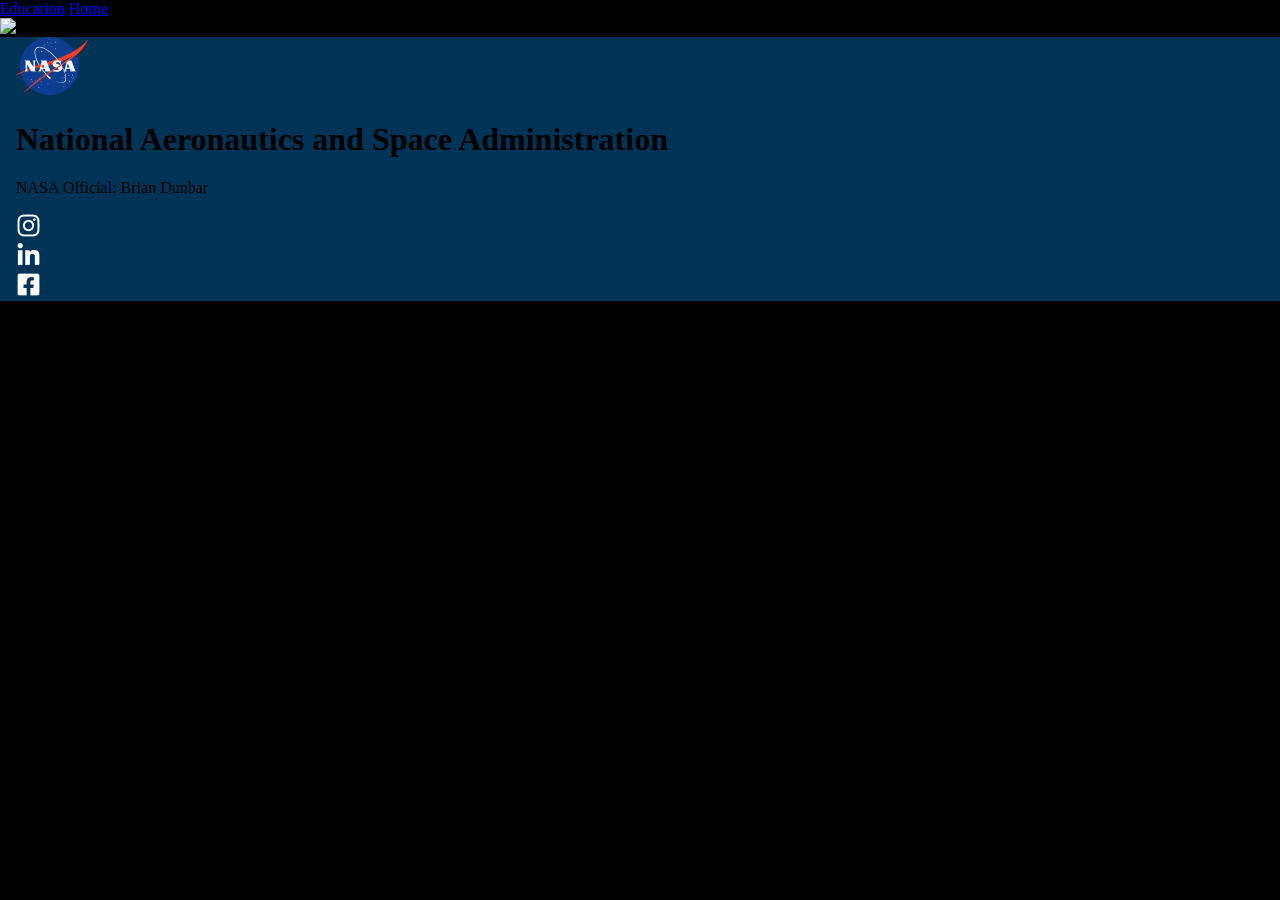
==== deploy/education.html @ 2ef94f93 "." ====
<!DOCTYPE html>
<html lang="en">
<head>
    <meta charset="UTF-8">
    <meta name="viewport" content="width=device-width, initial-scale=1.0">
    <meta http-equiv="X-UA-Compatible" content="ie=edge">
    <link rel="stylesheet" href="css/styles.css">
    <title>HomePage</title>
</head>

<body>
    <body >
        <a href="education.html">Education</a>
        <a href="index.html">Home</a>
    </body>
    <header class="header">
            <aside>
            </section>
                <section>
                    <img src="img/header/header.svg" alt="nasa logo">
                </section>
            </aside>
        </header>
    <footer class="global-css-grid">
                <div>
                <img src="img/footer/oh.png" alt="its so blurry oh my god">
                <h1>
                    National Aeronautics and Space Administration
                </h1>
                <p>
                    NASA Official: Brian Dunbar
                </p>
            
                <ul>
                    <li><img src="img/footer/instagram.png" alt="insta"> </li>
                    <li><img src="img/footer/linkdin.png" alt="boring"> </li>
                    <li><img src="img/footer/facebook.png" alt="facebook"> </li>
                </ul>
            </div>
            </footer>
</body>
    
</html>
---- deploy/css/styles.css ----
/* =============
    Mixins
============= */
/* ---------------- Font Sizing ---------------- */
html {
  font-size: 100%;
}

/* ---------------- Media Queries ---------------- */
/* =============
    Variables
============= */
/*! normalize.css v8.0.1 | MIT License | github.com/necolas/normalize.css */
/* Document
   ========================================================================== */
/**
 * 1. Correct the line height in all browsers.
 * 2. Prevent adjustments of font size after orientation changes in iOS.
 */
html {
  line-height: 1.15;
  /* 1 */
  -webkit-text-size-adjust: 100%;
  /* 2 */
}

/* Sections
   ========================================================================== */
/**
 * Remove the margin in all browsers.
 */
body {
  margin: 0;
}

/**
 * Render the `main` element consistently in IE.
 */
main {
  display: block;
}

/**
 * Correct the font size and margin on `h1` elements within `section` and
 * `article` contexts in Chrome, Firefox, and Safari.
 */
h1 {
  font-size: 2em;
  margin: 0.67em 0;
}

/* Grouping content
   ========================================================================== */
/**
 * 1. Add the correct box sizing in Firefox.
 * 2. Show the overflow in Edge and IE.
 */
hr {
  box-sizing: content-box;
  /* 1 */
  height: 0;
  /* 1 */
  overflow: visible;
  /* 2 */
}

/**
 * 1. Correct the inheritance and scaling of font size in all browsers.
 * 2. Correct the odd `em` font sizing in all browsers.
 */
pre {
  font-family: monospace, monospace;
  /* 1 */
  font-size: 1em;
  /* 2 */
}

/* Text-level semantics
   ========================================================================== */
/**
 * Remove the gray background on active links in IE 10.
 */
a {
  background-color: transparent;
}

/**
 * 1. Remove the bottom border in Chrome 57-
 * 2. Add the correct text decoration in Chrome, Edge, IE, Opera, and Safari.
 */
abbr[title] {
  border-bottom: none;
  /* 1 */
  text-decoration: underline;
  /* 2 */
  text-decoration: underline dotted;
  /* 2 */
}

/**
 * Add the correct font weight in Chrome, Edge, and Safari.
 */
b,
strong {
  font-weight: bolder;
}

/**
 * 1. Correct the inheritance and scaling of font size in all browsers.
 * 2. Correct the odd `em` font sizing in all browsers.
 */
code,
kbd,
samp {
  font-family: monospace, monospace;
  /* 1 */
  font-size: 1em;
  /* 2 */
}

/**
 * Add the correct font size in all browsers.
 */
small {
  font-size: 80%;
}

/**
 * Prevent `sub` and `sup` elements from affecting the line height in
 * all browsers.
 */
sub,
sup {
  font-size: 75%;
  line-height: 0;
  position: relative;
  vertical-align: baseline;
}

sub {
  bottom: -0.25em;
}

sup {
  top: -0.5em;
}

/* Embedded content
   ========================================================================== */
/**
 * Remove the border on images inside links in IE 10.
 */
img {
  border-style: none;
}

/* Forms
   ========================================================================== */
/**
 * 1. Change the font styles in all browsers.
 * 2. Remove the margin in Firefox and Safari.
 */
button,
input,
optgroup,
select,
textarea {
  font-family: inherit;
  /* 1 */
  font-size: 100%;
  /* 1 */
  line-height: 1.15;
  /* 1 */
  margin: 0;
  /* 2 */
}

/**
 * Show the overflow in IE.
 * 1. Show the overflow in Edge.
 */
button,
input {
  /* 1 */
  overflow: visible;
}

/**
 * Remove the inheritance of text transform in Edge, Firefox, and IE.
 * 1. Remove the inheritance of text transform in Firefox.
 */
button,
select {
  /* 1 */
  text-transform: none;
}

/**
 * Correct the inability to style clickable types in iOS and Safari.
 */
button,
[type=button],
[type=reset],
[type=submit] {
  -webkit-appearance: button;
}

/**
 * Remove the inner border and padding in Firefox.
 */
button::-moz-focus-inner,
[type=button]::-moz-focus-inner,
[type=reset]::-moz-focus-inner,
[type=submit]::-moz-focus-inner {
  border-style: none;
  padding: 0;
}

/**
 * Restore the focus styles unset by the previous rule.
 */
button:-moz-focusring,
[type=button]:-moz-focusring,
[type=reset]:-moz-focusring,
[type=submit]:-moz-focusring {
  outline: 1px dotted ButtonText;
}

/**
 * Correct the padding in Firefox.
 */
fieldset {
  padding: 0.35em 0.75em 0.625em;
}

/**
 * 1. Correct the text wrapping in Edge and IE.
 * 2. Correct the color inheritance from `fieldset` elements in IE.
 * 3. Remove the padding so developers are not caught out when they zero out
 *    `fieldset` elements in all browsers.
 */
legend {
  box-sizing: border-box;
  /* 1 */
  color: inherit;
  /* 2 */
  display: table;
  /* 1 */
  max-width: 100%;
  /* 1 */
  padding: 0;
  /* 3 */
  white-space: normal;
  /* 1 */
}

/**
 * Add the correct vertical alignment in Chrome, Firefox, and Opera.
 */
progress {
  vertical-align: baseline;
}

/**
 * Remove the default vertical scrollbar in IE 10+.
 */
textarea {
  overflow: auto;
}

/**
 * 1. Add the correct box sizing in IE 10.
 * 2. Remove the padding in IE 10.
 */
[type=checkbox],
[type=radio] {
  box-sizing: border-box;
  /* 1 */
  padding: 0;
  /* 2 */
}

/**
 * Correct the cursor style of increment and decrement buttons in Chrome.
 */
[type=number]::-webkit-inner-spin-button,
[type=number]::-webkit-outer-spin-button {
  height: auto;
}

/**
 * 1. Correct the odd appearance in Chrome and Safari.
 * 2. Correct the outline style in Safari.
 */
[type=search] {
  -webkit-appearance: textfield;
  /* 1 */
  outline-offset: -2px;
  /* 2 */
}

/**
 * Remove the inner padding in Chrome and Safari on macOS.
 */
[type=search]::-webkit-search-decoration {
  -webkit-appearance: none;
}

/**
 * 1. Correct the inability to style clickable types in iOS and Safari.
 * 2. Change font properties to `inherit` in Safari.
 */
::-webkit-file-upload-button {
  -webkit-appearance: button;
  /* 1 */
  font: inherit;
  /* 2 */
}

/* Interactive
   ========================================================================== */
/*
 * Add the correct display in Edge, IE 10+, and Firefox.
 */
details {
  display: block;
}

/*
 * Add the correct display in all browsers.
 */
summary {
  display: list-item;
}

/* Misc
   ========================================================================== */
/**
 * Add the correct display in IE 10+.
 */
template {
  display: none;
}

/**
 * Add the correct display in IE 10.
 */
[hidden] {
  display: none;
}

/* =============
    Base
============= */
body {
  background-color: black;
}

ul {
  padding: 0;
  margin: 0;
}
ul li {
  list-style: none;
}

.global-css-grid {
  display: grid;
  grid-template-columns: 16px auto 16px;
  grid-template-areas: ". global-content .";
}
.global-css-grid > div {
  grid-area: global-content;
}
.global-css-grid .show-for-md {
  display: none;
}
@media (min-width: 768px) {
  .global-css-grid .show-for-md {
    display: block;
  }
}
.global-css-grid .show-for-lg {
  display: none;
}
@media (min-width: 1024px) {
  .global-css-grid .show-for-lg {
    display: block;
  }
}
.global-css-grid .show-for-xl {
  display: none;
}
@media (min-width: 1280px) {
  .global-css-grid .show-for-xl {
    display: block;
  }
}

/* =============
    Typography
============= */
/* =============
    Buttons
============= */
/* =============
    Forms
============= */
[type=text], [type=password], [type=date], [type=datetime], [type=datetime-local], [type=month], [type=week], [type=email], [type=number], [type=search], [type=tel], [type=time], [type=url], [type=color], textarea {
  box-shadow: none;
}

[type=text]:focus, [type=password]:focus, [type=date]:focus, [type=datetime]:focus, [type=datetime-local]:focus, [type=month]:focus, [type=week]:focus, [type=email]:focus, [type=number]:focus, [type=search]:focus, [type=tel]:focus, [type=time]:focus, [type=url]:focus, [type=color]:focus, textarea:focus {
  box-shadow: none;
}

input[type=text],
input[type=email],
input[type=password],
textarea {
  -webkit-appearance: none;
}

/* =============
    Navigation
============= */
/* =============
    Header
============= */
.header {
  background-color: black;
}
.header section img {
  width: 400px;
}
@media (min-width: 768px) {
  .header section img {
    width: 100%;
  }
}

/* =============
    Footer
============= */
footer {
  background-color: #003355;
}
/* =============
    Articles
============= */
#IMGF {
  grid-area: IMGF;
  padding-left: 15%;
}
#IMGM {
  grid-area: IMGM;
  padding-left: 115%;
}

#IMGW {
  grid-area: IMGJ;
  padding-left: 220%;
}

#IMGS {
  grid-area: IMGS;
  background-image: url("../img/heroes/jupiter.png");
}

@media (min-width: 768px) {
  #AllCards aside {
    padding-top: 500%;
    display: grid;
    grid-template-columns: 25% 25% auto;
    grid-template-areas: "IMGF IMGM IMGW" img;
    grid-template-areas-width: 100%;
  }
}

#Buttons {
  display: grid;
  grid-template-columns: 16px auto 16px;
  padding-left: 25%;
  padding-top: 25%;
}
@media (min-width: 768px) {
  #Buttons {
    padding-left: 35%;
  }
}
#Buttons button {
  background-color: black;
  border-color: white;
  height: 100px;
  width: 200px;
}
#Buttons button h1 {
  color: white;
}

#MoreCards {
  padding-top: 30%;
  color: white;
}
#MoreCards ul li img {
  width: 350px;
}
#MoreCards button {
  background-color: black;
  border-color: white;
}
#MoreCards button h1 {
  color: white;
}

/* =============
    Moon
============= */
#moonie div h1 {
  color: white;
}
#moonie div h2 {
  color: white;
}
#moonie div p {
  color: white;
}

/* =============
    News
============= */
.news-sub > div {
  display: grid;
  grid-template-columns: 50% auto;
}
.news-sub aside img {
  width: 100%;
}

.also-sub > div {
  display: grid;
  grid-template-columns: 50% auto;
}
.also-sub section p {
  color: white;
}

#One {
  grid-area: One;
}

#Two {
  grid-area: Two;
  background-color: #003355;
}

#Three {
  grid-area: Three;
}

#misc {
  padding-top: 50px;
  padding-bottom: 50px;
}
@media (min-width: 768px) {
  #misc > div {
    color: white;
    display: grid;
    grid-template-columns: 50% auto;
    grid-template-areas: "One Two";
  }
}
#misc section h2 {
  color: white;
}
#misc section p {
  color: white;
}
#misc section button {
  color: white;
  background-color: black;
  border-color: black;
}
#misc section button img {
  color: white;
  padding-top: 15px;
}

@media (min-width: 768px) {
  #Rainbow > div {
    display: grid;
    grid-template-columns: 50% auto;
    grid-template-areas: "Card Image";
  }
}
#Rainbow aside #rainbow_img {
  width: fill;
}

.ra-sub > div {
  display: grid;
  color: white;
  padding-top: 100px;
  padding-bottom: 100px;
}
.ra-sub div section button {
  background-color: black;
}
#Image {
  grid-area: Image;
}

#Card {
  color: white;
  grid-area: Card;
  background-color: #003355;
  width: 70%;
  height: 70%;
}
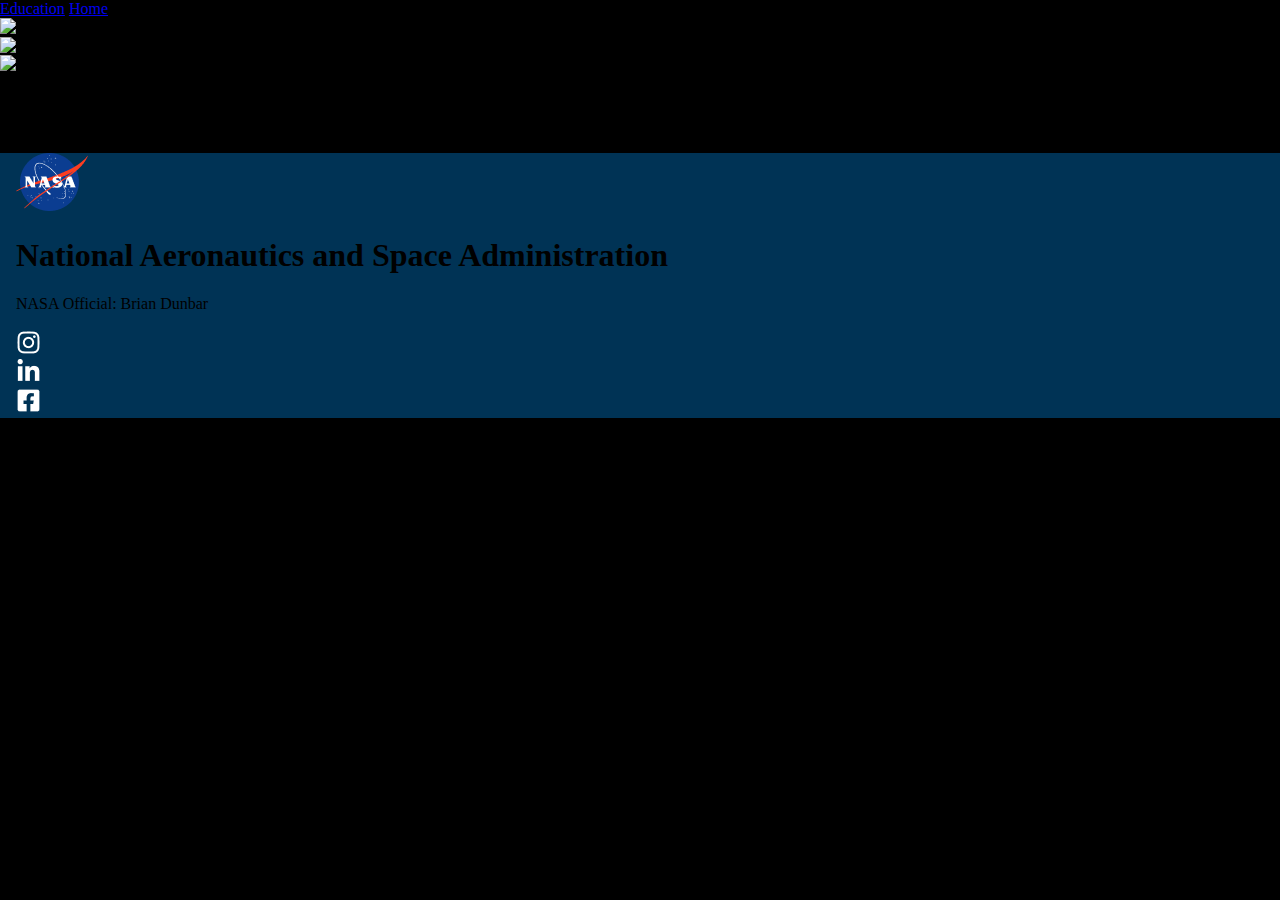
==== commit 3f412065: "." ====
--- a/deploy/education.html
+++ b/deploy/education.html
@@ -21,23 +21,37 @@
                 </section>
             </aside>
         </header>
+    <section id="welcome">
+                <img src="img/education/engage.png" alt="engagement">
+            </section>
+            
+            <aside>
+                <img src="img/education/Article.png" alt="kids">
+            </aside>
+            
+            
+    <section id="foropp">
+                    <h1>
+                        Featured Article
+                    </h1>
+                </section>
     <footer class="global-css-grid">
-                <div>
-                <img src="img/footer/oh.png" alt="its so blurry oh my god">
-                <h1>
-                    National Aeronautics and Space Administration
-                </h1>
-                <p>
-                    NASA Official: Brian Dunbar
-                </p>
-            
-                <ul>
-                    <li><img src="img/footer/instagram.png" alt="insta"> </li>
-                    <li><img src="img/footer/linkdin.png" alt="boring"> </li>
-                    <li><img src="img/footer/facebook.png" alt="facebook"> </li>
-                </ul>
-            </div>
-            </footer>
+                        <div>
+                        <img src="img/footer/oh.png" alt="its so blurry oh my god">
+                        <h1>
+                            National Aeronautics and Space Administration
+                        </h1>
+                        <p>
+                            NASA Official: Brian Dunbar
+                        </p>
+                    
+                        <ul>
+                            <li><img src="img/footer/instagram.png" alt="insta"> </li>
+                            <li><img src="img/footer/linkdin.png" alt="boring"> </li>
+                            <li><img src="img/footer/facebook.png" alt="facebook"> </li>
+                        </ul>
+                    </div>
+                    </footer>
 </body>
     
 </html>
--- a/deploy/css/styles.css
+++ b/deploy/css/styles.css
@@ -617,3 +617,7 @@
   width: 70%;
   height: 70%;
 }
+
+#welcome {
+  width: 100%;
+}
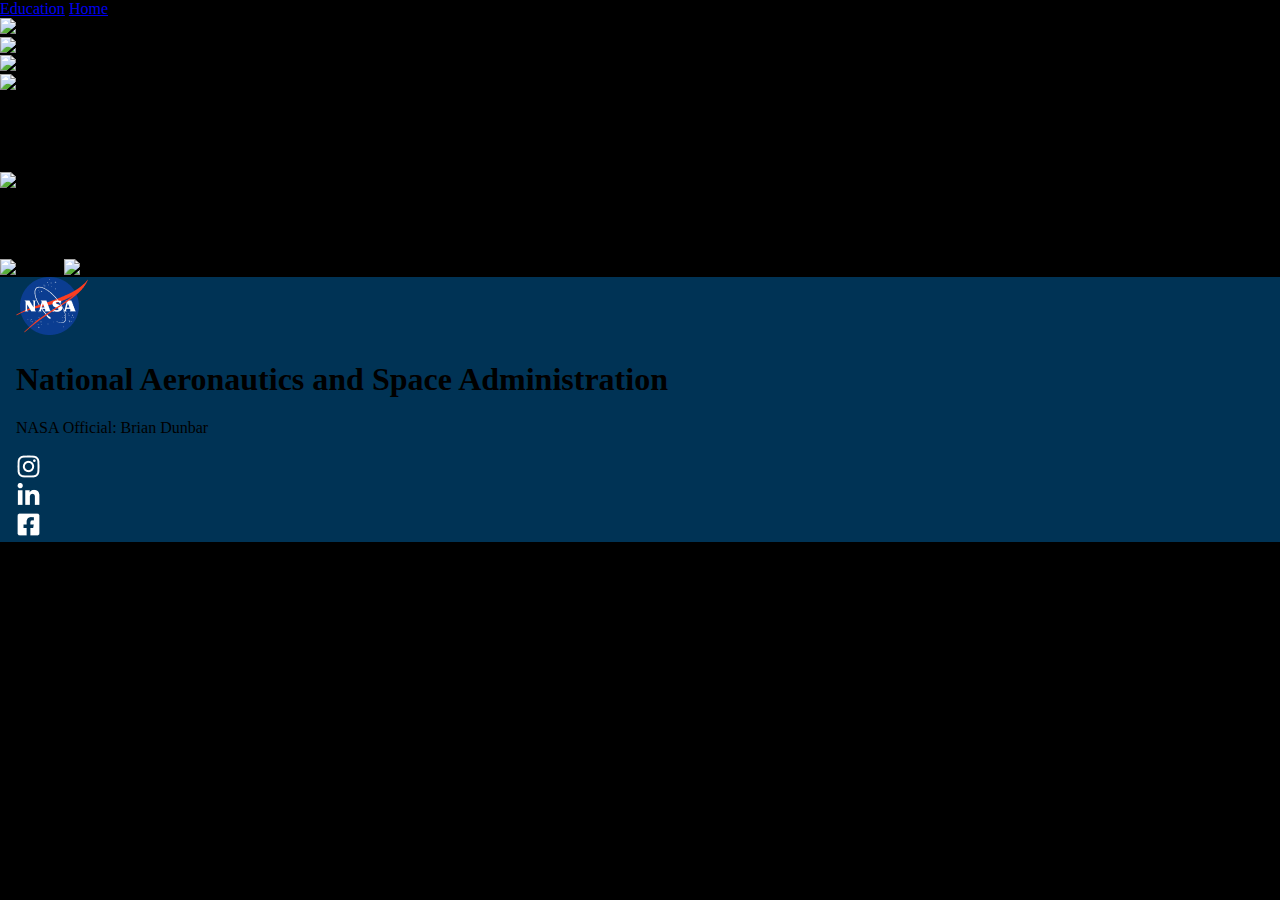
==== commit 7fb1d5bf: "....." ====
--- a/deploy/education.html
+++ b/deploy/education.html
@@ -31,10 +31,26 @@
             
             
     <section id="foropp">
+                    <aside>
+                        <img src="img/education/group.png" alt="star">
+                    </aside>
                     <h1>
-                        Featured Article
+                        Featured 
+                        Article
                     </h1>
+                    <aside>
+                        <img src="img/education/Article2.png" alt="pi">
+                    </aside>
+                    <p>
+                        You may already know all about the mathematical constant pi (π) and how it can be used to calculate things like the circumference of a circle or the volume of a sphere. But did you know pi is also used all the time by NASA scientists and engineers to explore other planets?
+                    </p>
+                    <aside>
+                        <img src="img/education/Article5.png" alt="yellow">
+                        <img src="img/education/slider.png" alt="slide">
+                    </aside>
                 </section>
+                
+                
     <footer class="global-css-grid">
                         <div>
                         <img src="img/footer/oh.png" alt="its so blurry oh my god">
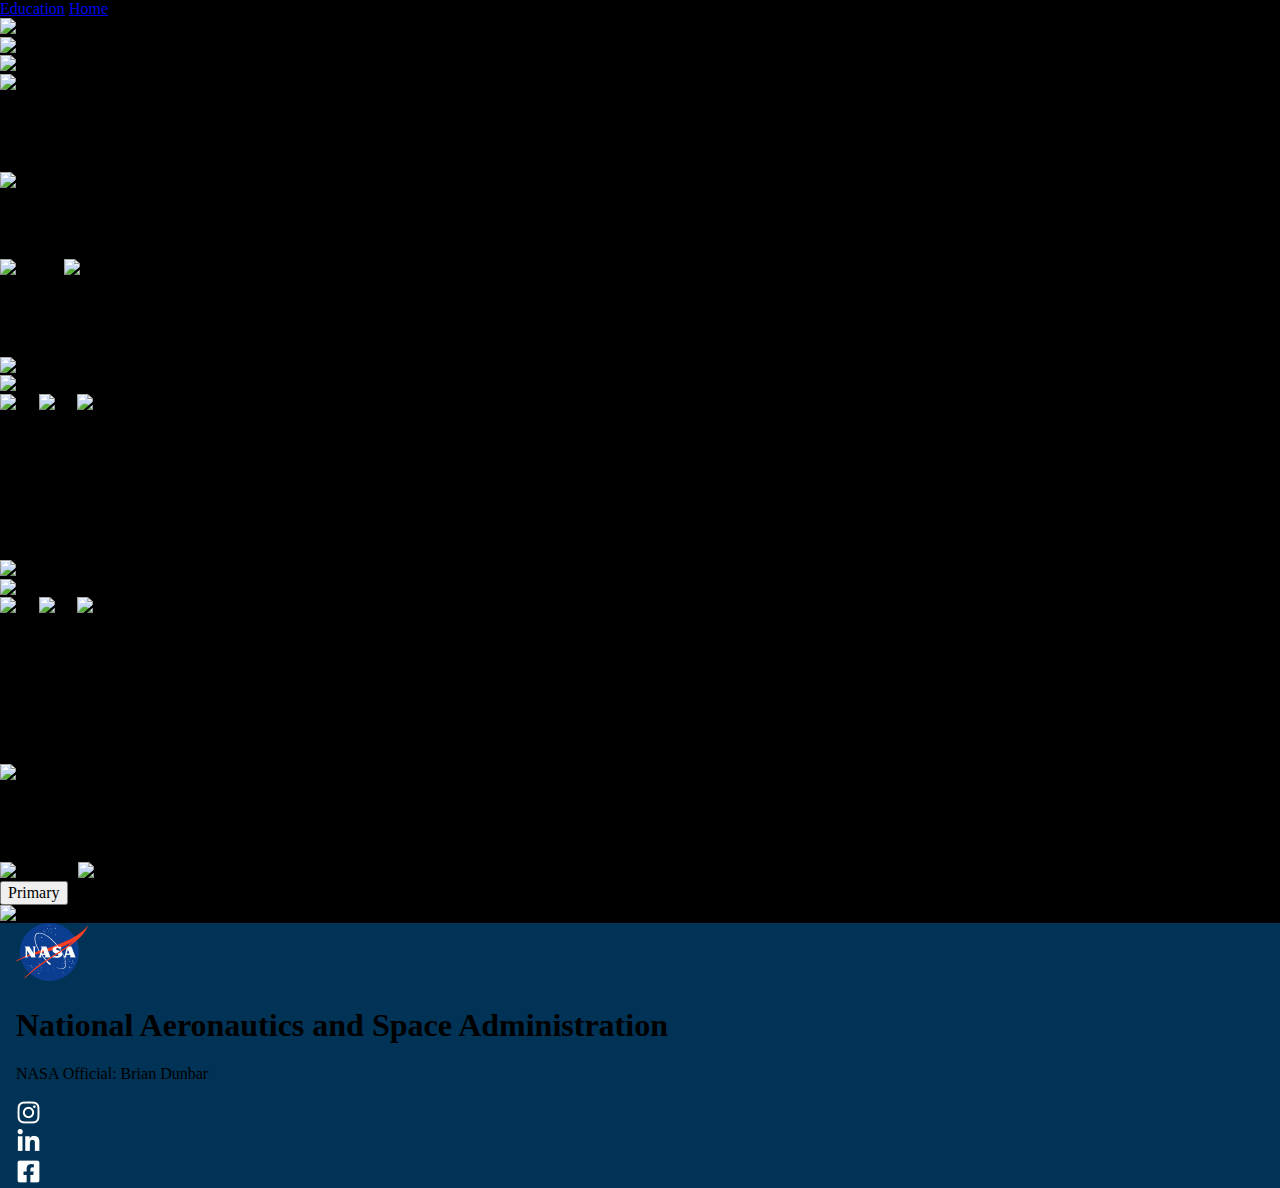
==== commit 5d8040fd: "." ====
--- a/deploy/education.html
+++ b/deploy/education.html
@@ -50,24 +50,95 @@
                     </aside>
                 </section>
                 
+                <section>
+                    <h1>
+                        Opportunities
+                    </h1>
+                    <img src="img/education/UFO.png" alt="alien">
+                    <div>
+                    <img src="img/education/article3.png" alt="earth">
+                </div>
+                    <aside>
+                    <img src="img/education/cat.png" alt="cat">
+                    <img src="img/education/cat.png" alt="cat">
+                    <img src="img/education/cat.png" alt="cat">
+                    </aside>
+                </section>
                 
+                <section>
+                    <p>
+                        March 13 , 2022
+                    </p>
+                    <h1>
+                        Guest Speaker
+                    </h1>
+                    <p>
+                        Howard Hu
+                    </p>
+                    <aside>
+                        <img src="img/education/AstroMan.png" alt="man">
+                    </aside>
+                </section>
+                
+                <section>
+                    
+                    <div>
+                    <img src="img/education/article4.png" alt="earth">
+                    </div>
+                    <aside>
+                    <img src="img/education/cat.png" alt="cat">
+                    <img src="img/education/cat.png" alt="cat">
+                    <img src="img/education/cat.png" alt="cat">
+                    </aside>
+                <section>
+                    <p>
+                        March 19 , 2022
+                    </p>
+                    <h1>
+                        Guest Speaker
+                    </h1>
+                    <p>
+                        Kayla Barron
+                    </p>
+                    </section>
+                    <aside>
+                        <img src="img/education/astrowoman.png" alt="woman">
+                    </aside>
+                </section>
+                
+                
+    <section>
+                        <h1>
+                            Share Your Class!
+                        </h1>
+                        <aside>
+                        <img src="img/education/drop.png" alt="img drop">
+                        <img src="img/education/Fact.png" alt="img drop">
+                        </aside>
+                        <button>
+                            Primary
+                        </button>
+                        <aside>
+                            <img src="img/education/Uploading.png" alt="load">
+                        </aside>
+                    </section>
     <footer class="global-css-grid">
-                        <div>
-                        <img src="img/footer/oh.png" alt="its so blurry oh my god">
-                        <h1>
-                            National Aeronautics and Space Administration
-                        </h1>
-                        <p>
-                            NASA Official: Brian Dunbar
-                        </p>
-                    
-                        <ul>
-                            <li><img src="img/footer/instagram.png" alt="insta"> </li>
-                            <li><img src="img/footer/linkdin.png" alt="boring"> </li>
-                            <li><img src="img/footer/facebook.png" alt="facebook"> </li>
-                        </ul>
-                    </div>
-                    </footer>
+                            <div>
+                            <img src="img/footer/oh.png" alt="its so blurry oh my god">
+                            <h1>
+                                National Aeronautics and Space Administration
+                            </h1>
+                            <p>
+                                NASA Official: Brian Dunbar
+                            </p>
+                        
+                            <ul>
+                                <li><img src="img/footer/instagram.png" alt="insta"> </li>
+                                <li><img src="img/footer/linkdin.png" alt="boring"> </li>
+                                <li><img src="img/footer/facebook.png" alt="facebook"> </li>
+                            </ul>
+                        </div>
+                        </footer>
 </body>
     
 </html>
